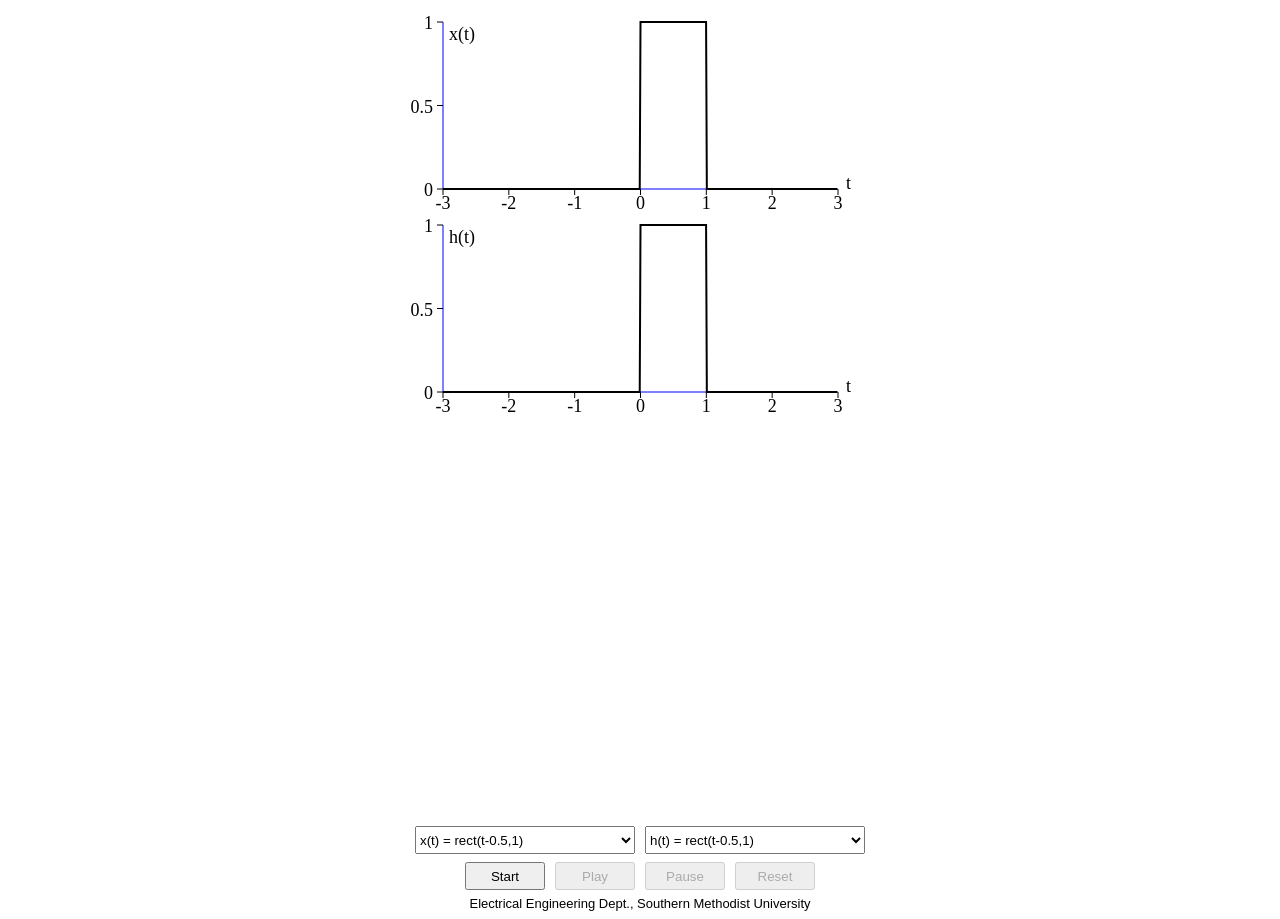
==== convolution_animated/index.html @ 7b82623c "Update index.html" ====
<!doctype html>
<html>
<head>
  <meta charset="utf-8" />
  <title>Conv Animate (JS port)</title>
  <style>
    body { margin: 0; font-family: sans-serif; }
    #wrap { width: fit-content; margin: 8px auto; }
    /* JS controls the canvas size (aspect-ratio preserved) */
    canvas { display: block; border: 0; }

    .row { display: flex; gap: 10px; justify-content: center; align-items: center; margin-top: 8px; }
    select { width: 220px; height: 28px; }
    button { width: 80px; height: 28px; }
    #status { text-align: center; margin-top: 6px; }
    #footer { text-align: center; margin-top: 4px; font-size: 13px; }
  </style>
</head>
<body>
  <div id="wrap">
    <canvas id="cv"></canvas>

    <div class="row">
      <select id="xSelect"></select>
      <select id="hSelect"></select>
    </div>

    <div class="row">
      <button id="startBtn">Start</button>
      <button id="playBtn">Play</button>
      <button id="pauseBtn">Pause</button>
      <button id="resetBtn">Reset</button>
    </div>

    <div id="status"><span id="tLabel">&nbsp;</span></div>
    <div id="footer">Electrical Engineering Dept., Southern Methodist University</div>
  </div>

  <script src="app.js"></script>
</body>
</html>
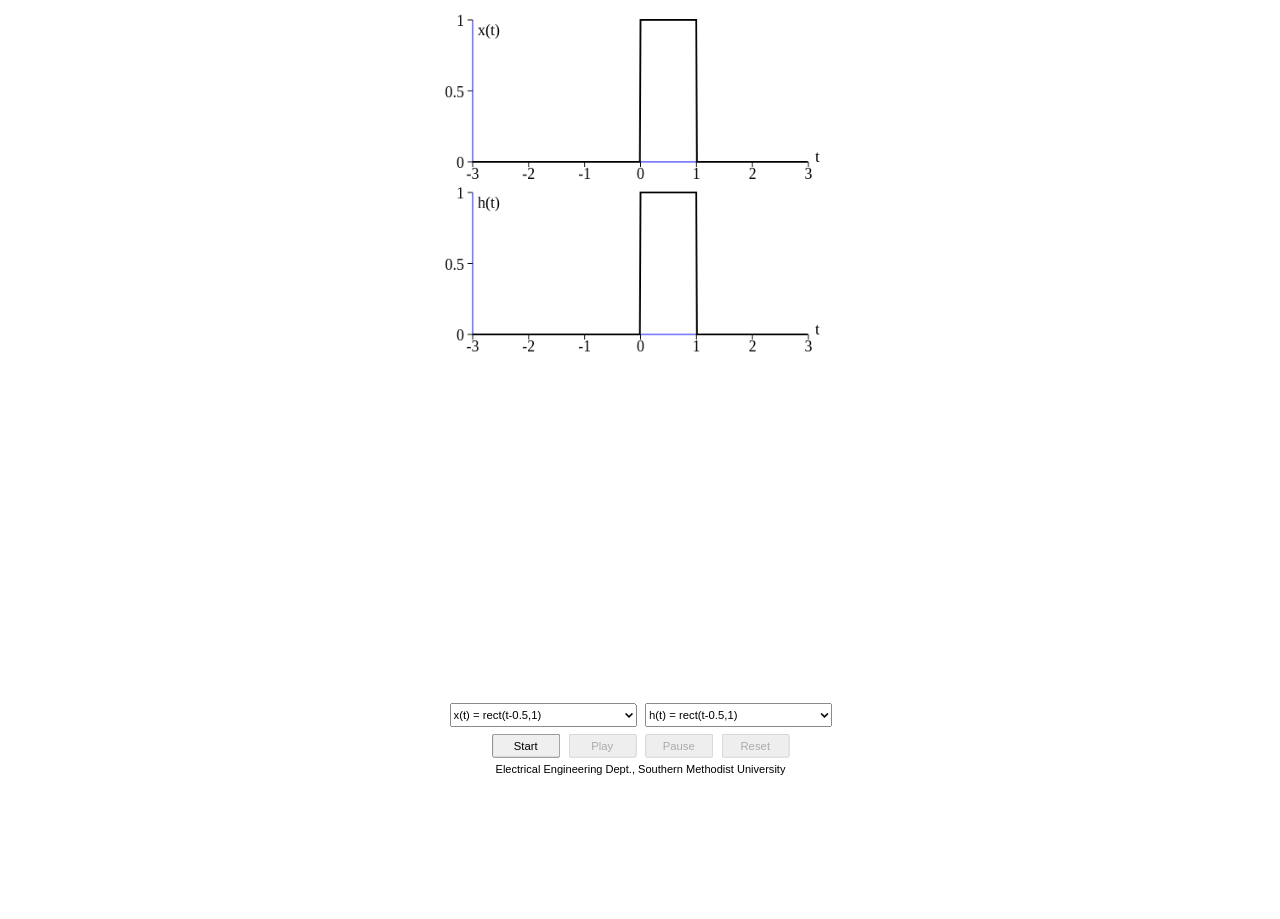
==== commit e97f1b43: "Update index.html" ====
--- a/convolution_animated/index.html
+++ b/convolution_animated/index.html
@@ -5,7 +5,8 @@
   <title>Conv Animate (JS port)</title>
   <style>
     body { margin: 0; font-family: sans-serif; }
-    #wrap { width: fit-content; margin: 8px auto; }
+   /* #wrap { width: fit-content; margin: 8px auto; }*/
+#wrap { width: fit-content; margin: 8px auto; transform: scale(0.85); transform-origin: top center; }
     /* JS controls the canvas size (aspect-ratio preserved) */
     canvas { display: block; border: 0; }
 
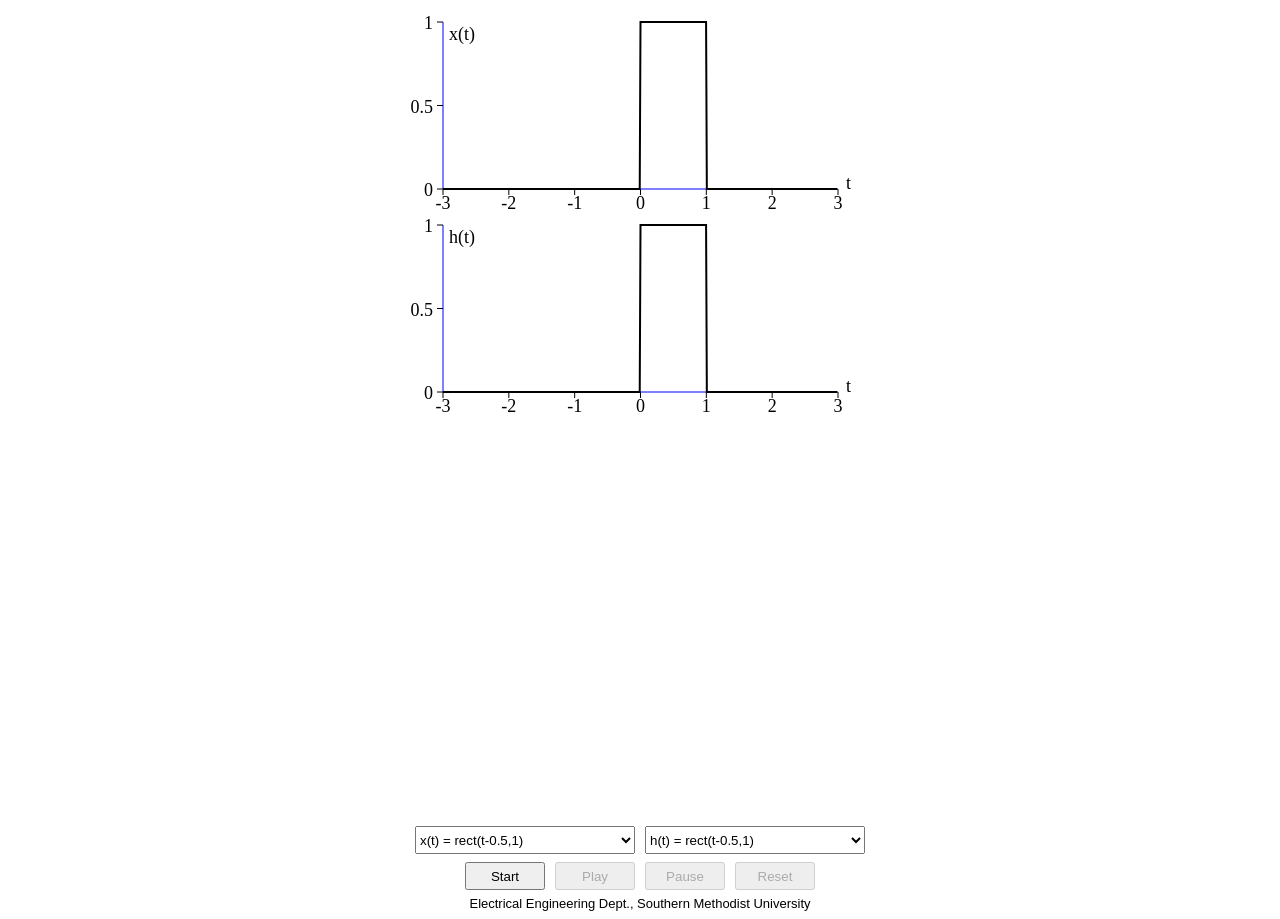
==== commit 51e13257: "Update index.html" ====
--- a/convolution_animated/index.html
+++ b/convolution_animated/index.html
@@ -5,8 +5,7 @@
   <title>Conv Animate (JS port)</title>
   <style>
     body { margin: 0; font-family: sans-serif; }
-   /* #wrap { width: fit-content; margin: 8px auto; }*/
-#wrap { width: fit-content; margin: 8px auto; transform: scale(0.85); transform-origin: top center; }
+     #wrap { width: fit-content; margin: 8px auto; }
     /* JS controls the canvas size (aspect-ratio preserved) */
     canvas { display: block; border: 0; }
 
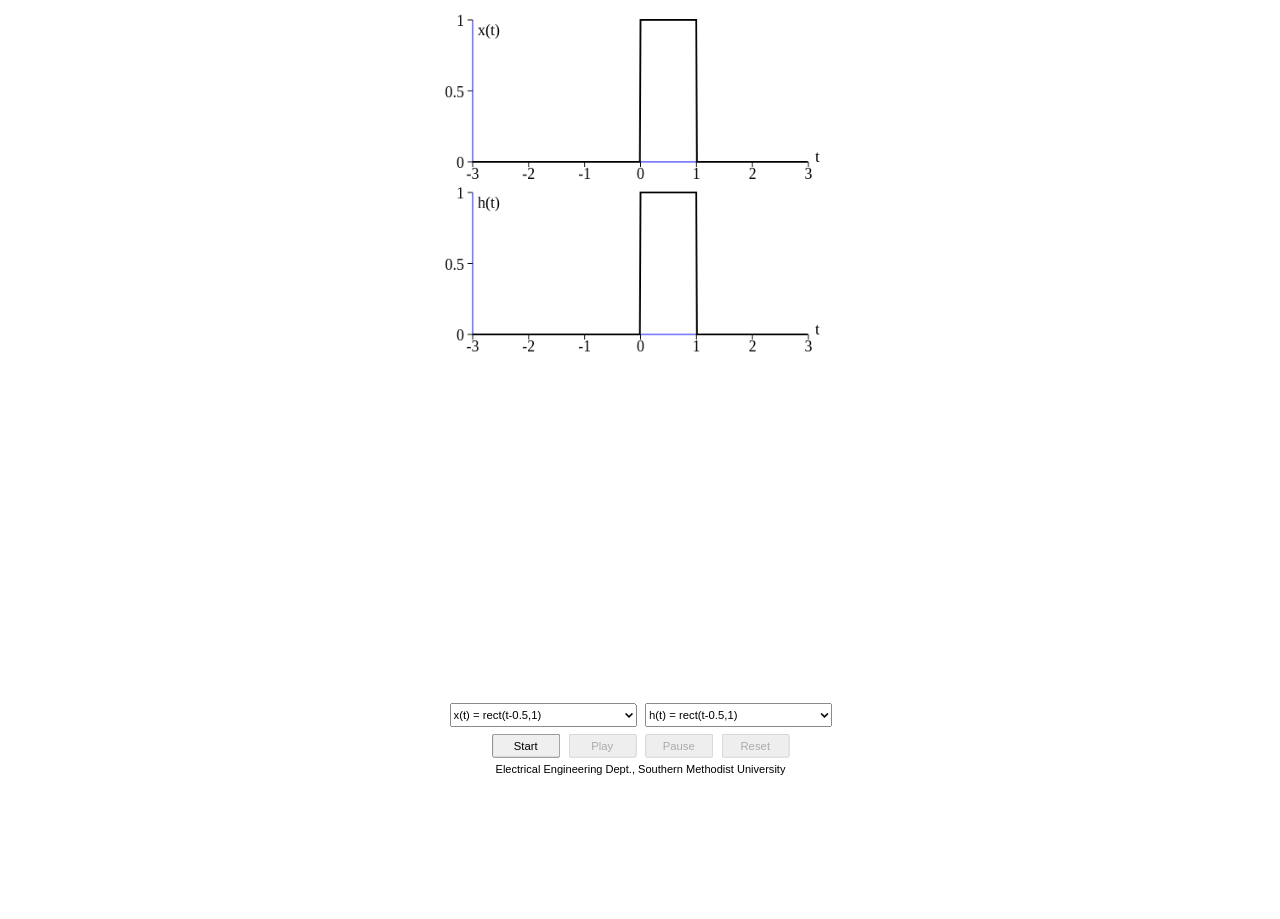
==== commit eb152fb3: "Update index.html" ====
--- a/convolution_animated/index.html
+++ b/convolution_animated/index.html
@@ -5,7 +5,8 @@
   <title>Conv Animate (JS port)</title>
   <style>
     body { margin: 0; font-family: sans-serif; }
-     #wrap { width: fit-content; margin: 8px auto; }
+   /*  #wrap { width: fit-content; margin: 8px auto; } */
+    #wrap { width: fit-content; margin: 8px auto; transform: scale(0.85); transform-origin: top center; }
     /* JS controls the canvas size (aspect-ratio preserved) */
     canvas { display: block; border: 0; }
 
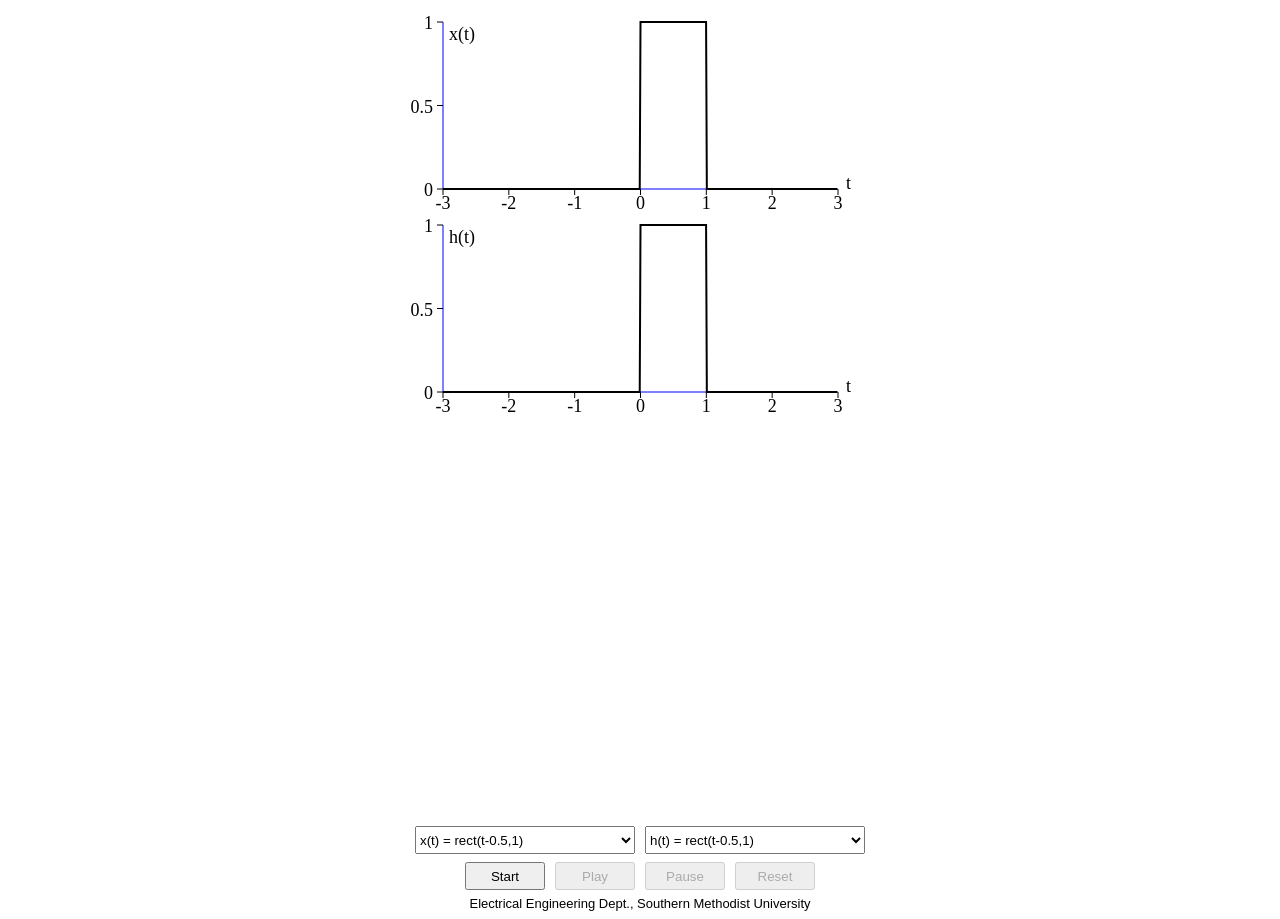
==== commit ebc79ea0: "Update index.html" ====
--- a/convolution_animated/index.html
+++ b/convolution_animated/index.html
@@ -5,8 +5,8 @@
   <title>Conv Animate (JS port)</title>
   <style>
     body { margin: 0; font-family: sans-serif; }
-   /*  #wrap { width: fit-content; margin: 8px auto; } */
-    #wrap { width: fit-content; margin: 8px auto; transform: scale(0.85); transform-origin: top center; }
+   #wrap { width: fit-content; margin: 8px auto; }
+  /*  #wrap { width: fit-content; margin: 8px auto; transform: scale(0.85); transform-origin: top center; }*/
     /* JS controls the canvas size (aspect-ratio preserved) */
     canvas { display: block; border: 0; }
 
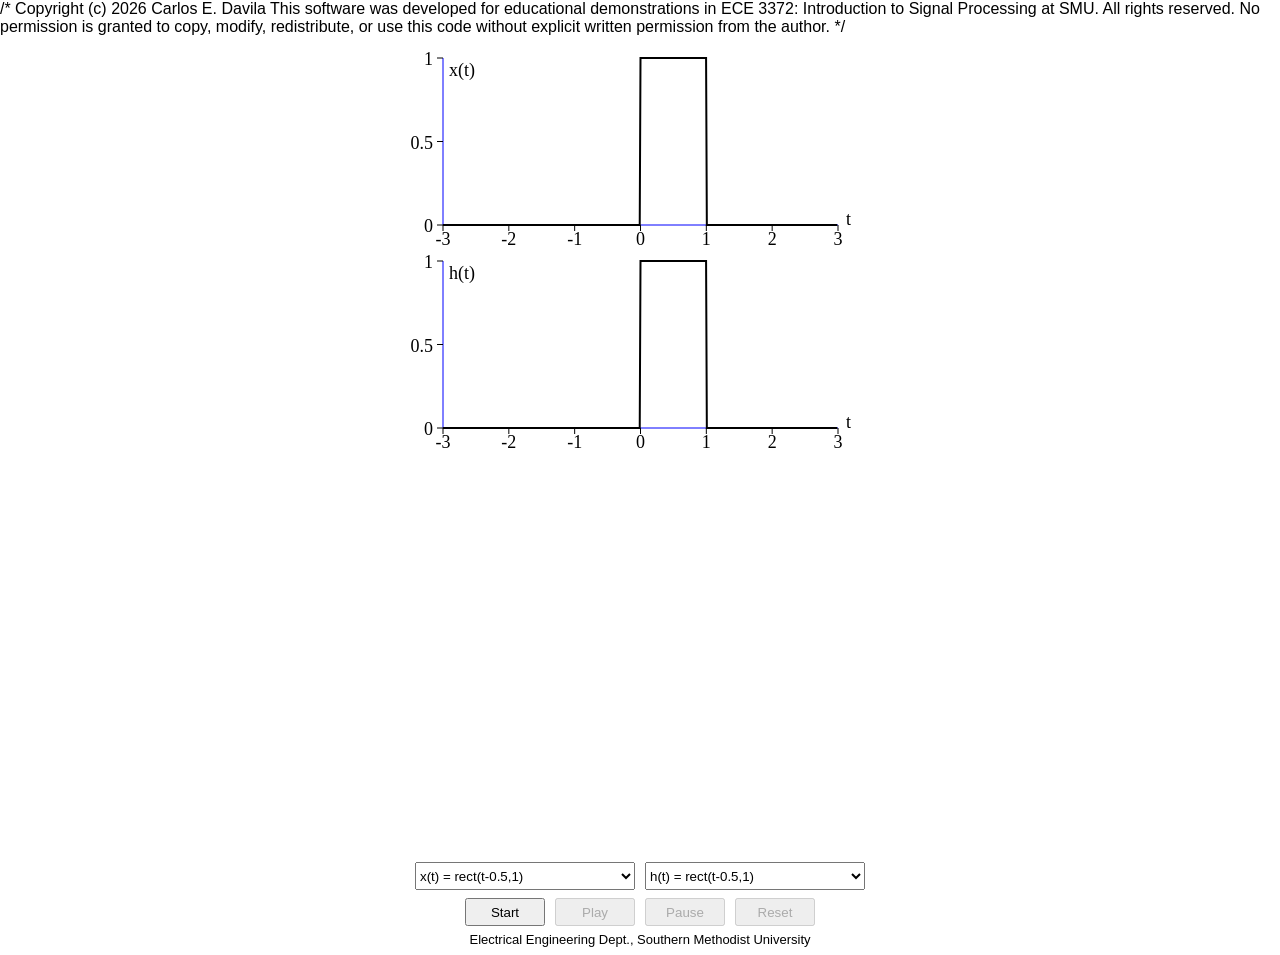
==== commit 30e34474: "Update index.html" ====
--- a/convolution_animated/index.html
+++ b/convolution_animated/index.html
@@ -1,3 +1,13 @@
+/*
+Copyright (c) 2026 Carlos E. Davila
+
+This software was developed for educational demonstrations
+in ECE 3372: Introduction to Signal Processing at SMU.
+
+All rights reserved. No permission is granted to copy,
+modify, redistribute, or use this code without explicit
+written permission from the author.
+*/
 <!doctype html>
 <html>
 <head>
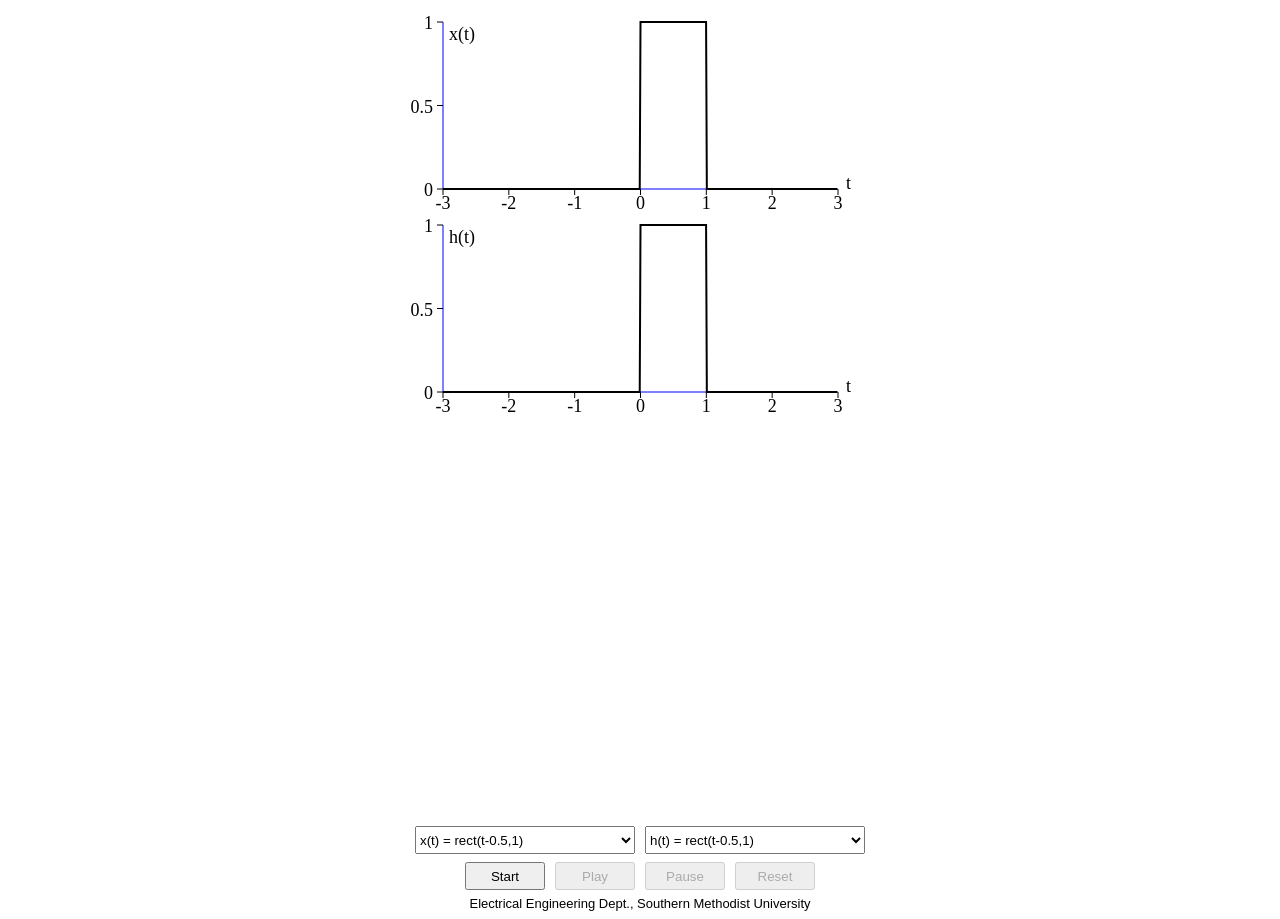
==== commit bcfe161f: "Update index.html" ====
--- a/convolution_animated/index.html
+++ b/convolution_animated/index.html
@@ -1,13 +1,3 @@
-/*
-Copyright (c) 2026 Carlos E. Davila
-
-This software was developed for educational demonstrations
-in ECE 3372: Introduction to Signal Processing at SMU.
-
-All rights reserved. No permission is granted to copy,
-modify, redistribute, or use this code without explicit
-written permission from the author.
-*/
 <!doctype html>
 <html>
 <head>
